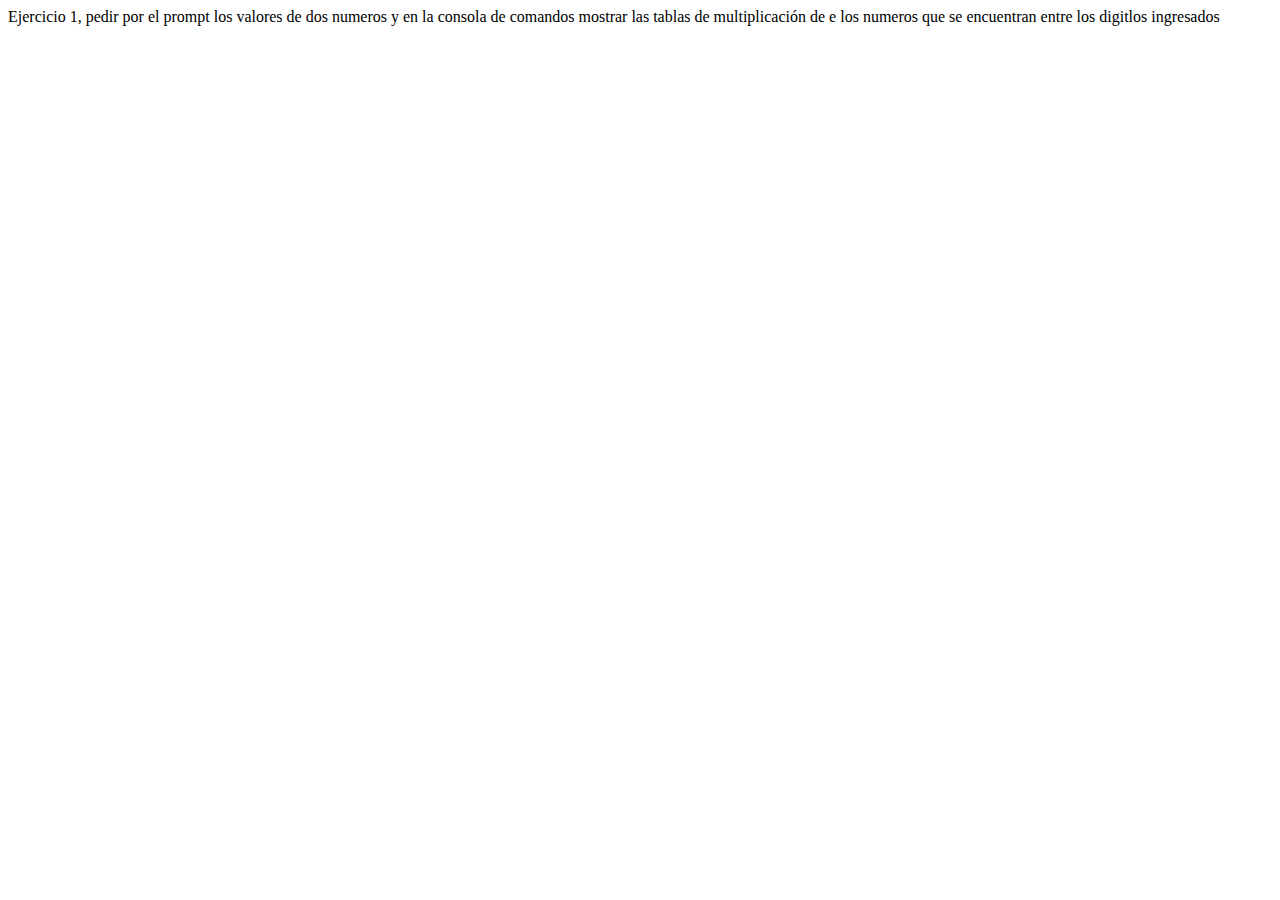
==== Ejercicio1-22082022/ejercicio.html @ de056e43 "se añaden ejercicios de la clase del 22 de agosto dle 2022" ====
<!DOCTYPE html>
<html lang="en">
<head>
    <meta charset="UTF-8">
    <meta http-equiv="X-UA-Compatible" content="IE=edge">
    <meta name="viewport" content="width=device-width, initial-scale=1.0">
    <title>Ejercicios</title>
</head>
<body>
    Ejercicio 1, pedir por el prompt los valores de dos numeros y en la consola de comandos mostrar las tablas de multiplicación de e los numeros que se encuentran entre los digitlos ingresados
    <script src="./ejercicio.js"></script>
</body>
</html>
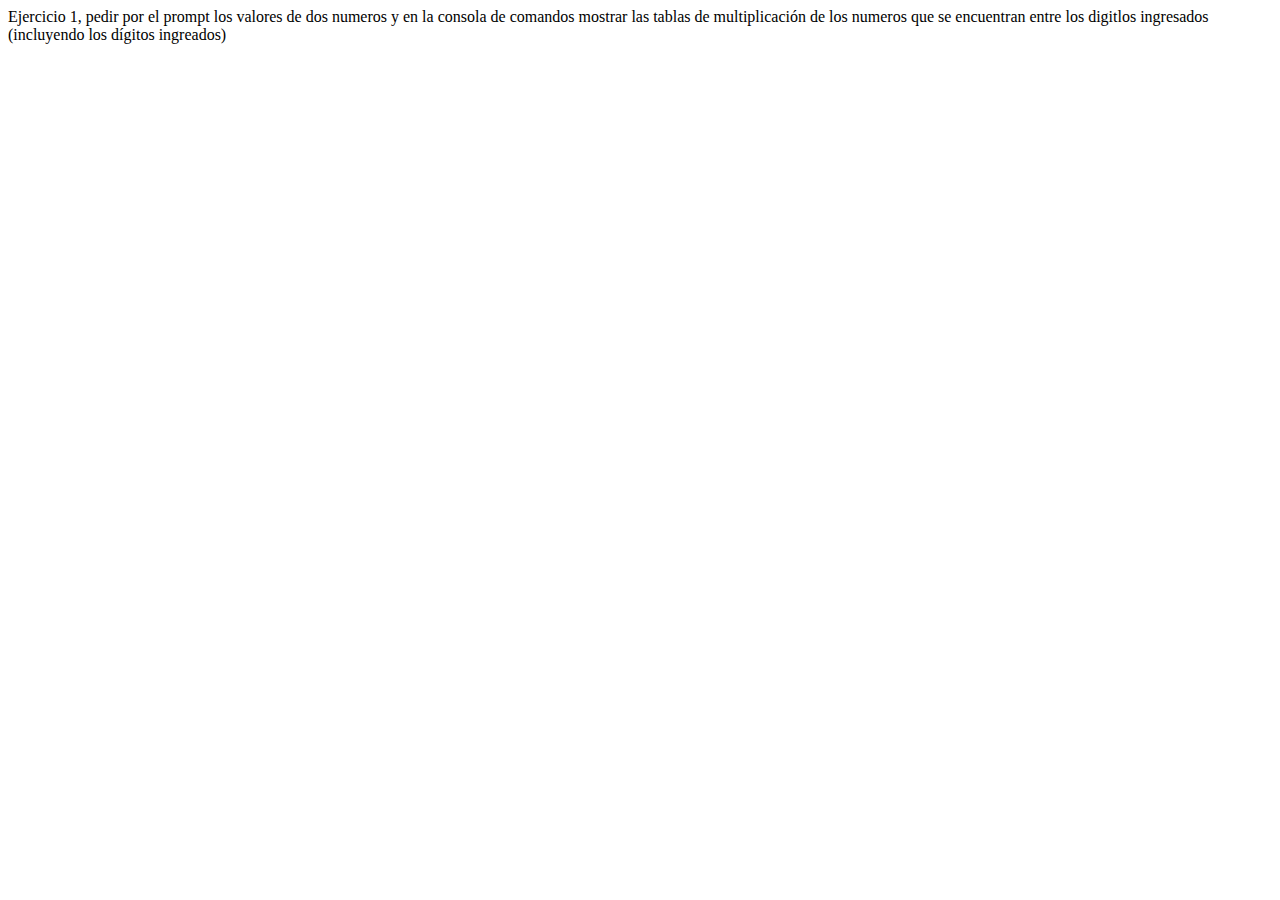
==== commit 1e21a2be: "se agrega descripción de la actividad" ====
--- a/Ejercicio1-22082022/ejercicio.html
+++ b/Ejercicio1-22082022/ejercicio.html
@@ -7,7 +7,7 @@
     <title>Ejercicios</title>
 </head>
 <body>
-    Ejercicio 1, pedir por el prompt los valores de dos numeros y en la consola de comandos mostrar las tablas de multiplicación de e los numeros que se encuentran entre los digitlos ingresados
+    Ejercicio 1, pedir por el prompt los valores de dos numeros y en la consola de comandos mostrar las tablas de multiplicación de los numeros que se encuentran entre los digitlos ingresados (incluyendo los dígitos ingreados)
     <script src="./ejercicio.js"></script>
 </body>
 </html>